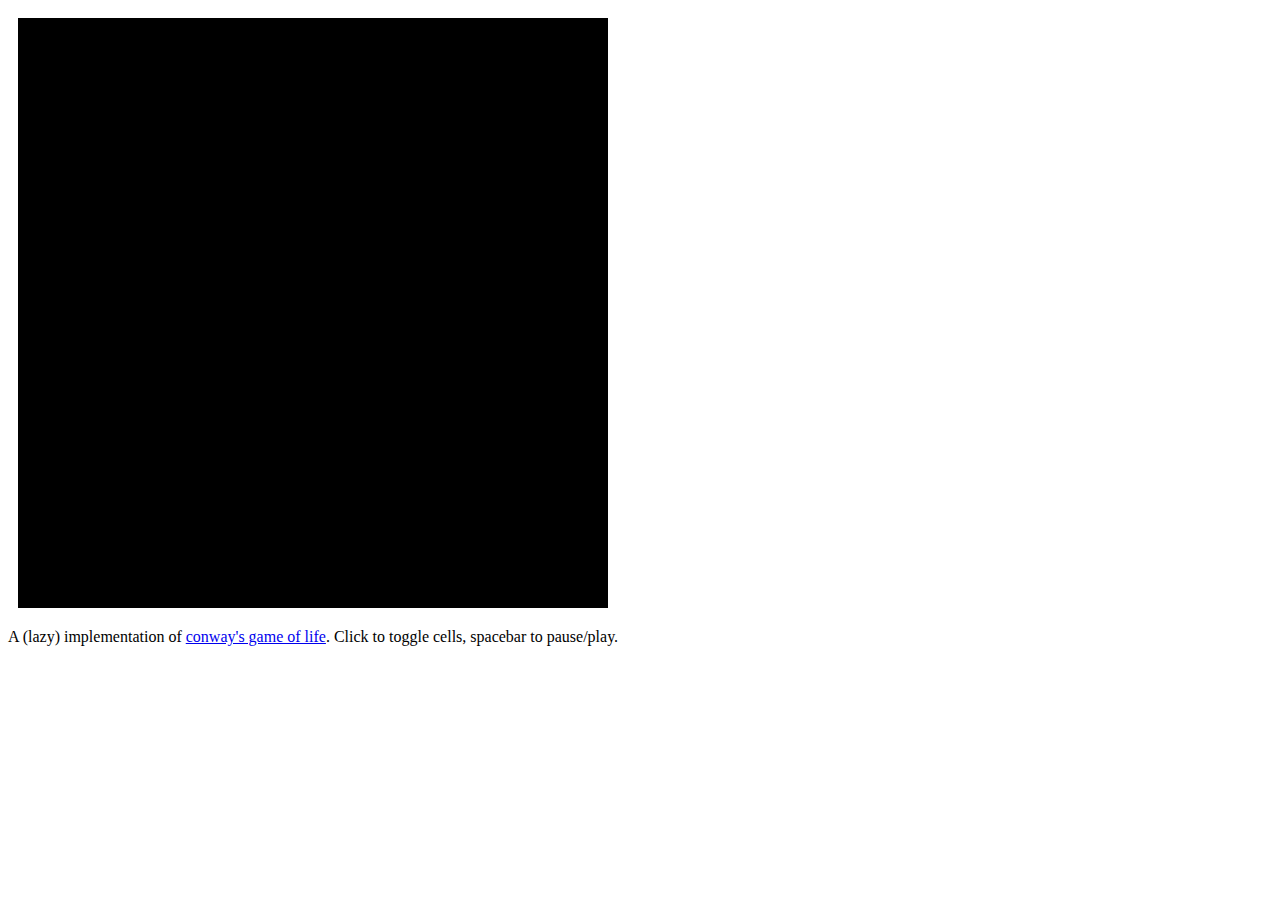
==== Pages/conway.html @ 53f1438e "Added conway's game of life." ====
<!DOCTYPE html>
<html>
<canvas id = "disp" width="600" height="600"></canvas>
<p>A (lazy) implementation of
  <a href = "https://en.wikipedia.org/wiki/Conway%27s_Game_of_Life">conway's game of life</a>. Click to toggle cells, spacebar to pause/play.
</p>

<script>

const GRID_SIZE = 10;
const WORLD_SIZE = 600/GRID_SIZE;
const FPS = 5;
var swap = false;//use 0th index as the current, 1st as buffer
var grid;
var running = false;

window.onload = function() {
  canvas = document.getElementById('disp');
  context = canvas.getContext('2d');
  grid = [];
  for(x = 0; x < WORLD_SIZE; x++) {
    grid[x] = [];
    for(y = 0; y < WORLD_SIZE; y++){
      grid[x][y] = [false, false];
    }
  }
  document.addEventListener("keydown", handleKeys);
  document.addEventListener("click", handleMouseClick);
  setInterval(repaint, 1000/FPS);
}

function repaint() {
  context.fillStyle = "black";
  context.fillRect(GRID_SIZE, GRID_SIZE, canvas.width - GRID_SIZE, canvas.height - GRID_SIZE);
  context.fillStyle = "white";
  for(x = 1; x < grid.length - 1; x++) {
    for(y = 1; y < grid[x].length - 1; y++) {
      if(swap ? grid[x][y][1] : grid[x][y][0])
      {
        context.fillRect(x * GRID_SIZE, y * GRID_SIZE, GRID_SIZE, GRID_SIZE);
      }
      if(running) {
        nextGen(x, y);
      }
    }
  }
  if(running) {
    swap = !swap;
  }
}

function nextGen(x, y) {
  var whichBuffer = swap ? [0, 1] : [1, 0]; //[current, buffer]
  var nAlive = 0;

  for(i = -1; i <= 1 && nAlive < 4; i++) {
    for(j= -1; j <= 1; j++) {
      if(j !=0 || i != 0) {
        if(grid[x + i][y + j][whichBuffer[1]]) {
          nAlive++;
        }
      }
    }
  }

  if(grid[x][y][whichBuffer[1]]) {
    grid[x][y][whichBuffer[0]] = nAlive > 1 && nAlive < 4;
  } else {
    grid[x][y][whichBuffer[0]] = nAlive === 3;
  }
}

function handleKeys(evt) {
  if(evt.keyCode === 32) {
    running = !running;
  }
}

function getMousePos(evt) {
    var rect = canvas.getBoundingClientRect();
    return {
      x: Math.round((evt.clientX - rect.left)/GRID_SIZE),
      y: Math.round((evt.clientY - rect.top)/GRID_SIZE)
    };
}

function handleMouseClick(evt) {
  var mousePos = getMousePos(evt);
  grid[mousePos.x][mousePos.y][swap ? 1 : 0] = !grid[mousePos.x][mousePos.y][swap ? 1 : 0];
}

</script>

</html>
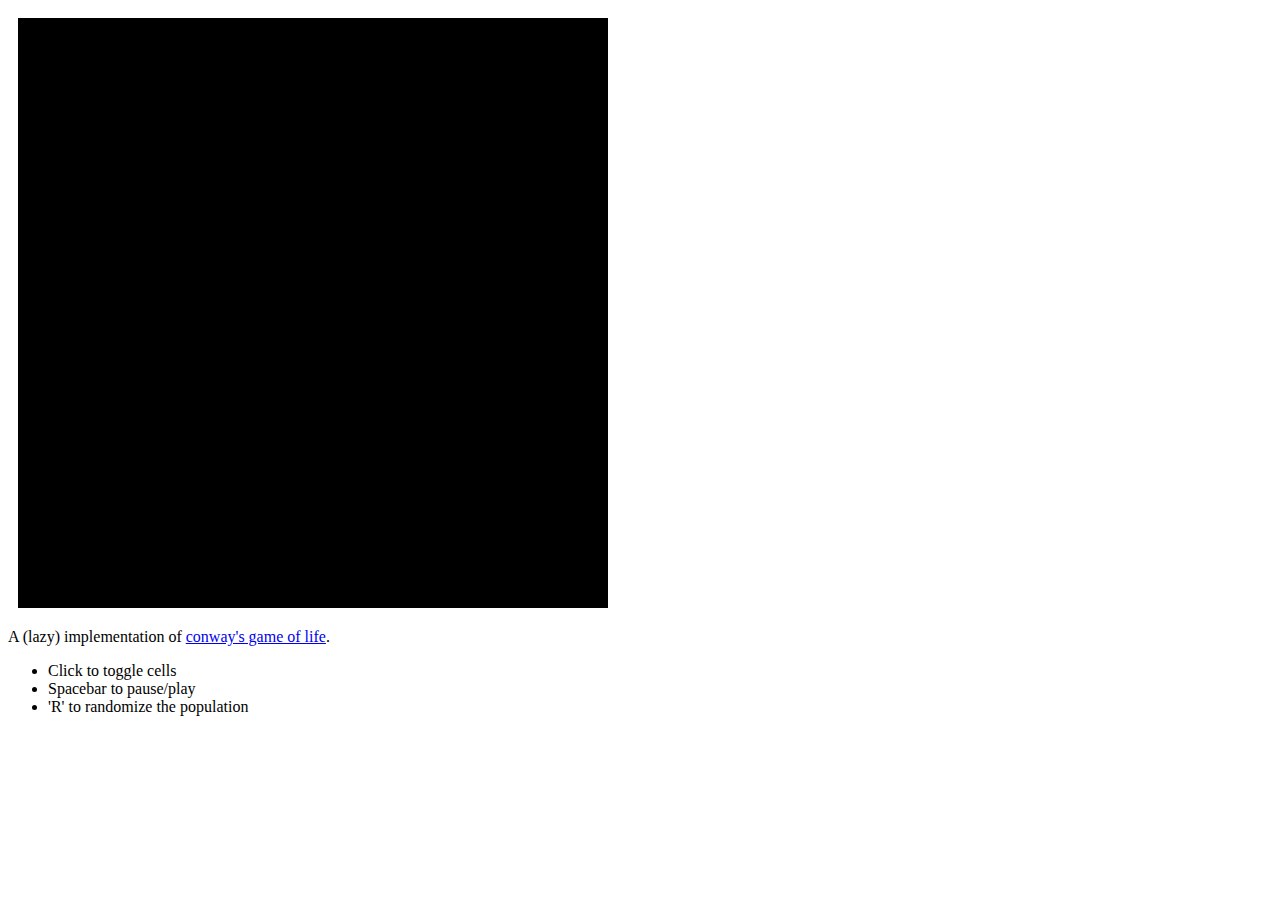
==== commit 5c6bc662: "Added random feature to conway's game of life." ====
--- a/Pages/conway.html
+++ b/Pages/conway.html
@@ -2,8 +2,13 @@
 <html>
 <canvas id = "disp" width="600" height="600"></canvas>
 <p>A (lazy) implementation of
-  <a href = "https://en.wikipedia.org/wiki/Conway%27s_Game_of_Life">conway's game of life</a>. Click to toggle cells, spacebar to pause/play.
+  <a href = "https://en.wikipedia.org/wiki/Conway%27s_Game_of_Life">conway's game of life</a>.
 </p>
+<ul>
+  <li>Click to toggle cells</li>
+  <li>Spacebar to pause/play</li>
+  <li>'R' to randomize the population </li>
+</ul>
 
 <script>
 
@@ -18,9 +23,9 @@
   canvas = document.getElementById('disp');
   context = canvas.getContext('2d');
   grid = [];
-  for(x = 0; x < WORLD_SIZE; x++) {
+  for(var x = 0; x < WORLD_SIZE; x++) {
     grid[x] = [];
-    for(y = 0; y < WORLD_SIZE; y++){
+    for(var y = 0; y < WORLD_SIZE; y++){
       grid[x][y] = [false, false];
     }
   }
@@ -33,8 +38,8 @@
   context.fillStyle = "black";
   context.fillRect(GRID_SIZE, GRID_SIZE, canvas.width - GRID_SIZE, canvas.height - GRID_SIZE);
   context.fillStyle = "white";
-  for(x = 1; x < grid.length - 1; x++) {
-    for(y = 1; y < grid[x].length - 1; y++) {
+  for(var x = 1; x < grid.length - 1; x++) {
+    for(var y = 1; y < grid[x].length - 1; y++) {
       if(swap ? grid[x][y][1] : grid[x][y][0])
       {
         context.fillRect(x * GRID_SIZE, y * GRID_SIZE, GRID_SIZE, GRID_SIZE);
@@ -53,8 +58,8 @@
   var whichBuffer = swap ? [0, 1] : [1, 0]; //[current, buffer]
   var nAlive = 0;
 
-  for(i = -1; i <= 1 && nAlive < 4; i++) {
-    for(j= -1; j <= 1; j++) {
+  for(var i = -1; i <= 1 && nAlive < 4; i++) {
+    for(var j= -1; j <= 1; j++) {
       if(j !=0 || i != 0) {
         if(grid[x + i][y + j][whichBuffer[1]]) {
           nAlive++;
@@ -71,6 +76,9 @@
 }
 
 function handleKeys(evt) {
+  if(evt.keyCode === 82) {
+    randomizePopultion();
+  }
   if(evt.keyCode === 32) {
     running = !running;
   }
@@ -89,6 +97,14 @@
   grid[mousePos.x][mousePos.y][swap ? 1 : 0] = !grid[mousePos.x][mousePos.y][swap ? 1 : 0];
 }
 
+function randomizePopultion() {
+  for(var x = 0; x < grid.length; x++) {
+    for(var y = 0; y < grid.length; y++) {
+      grid[x][y][swap ? 1 : 0] = Math.random() >= 0.5 ? true : false;
+    }
+  }
+}
+
 </script>
 
 </html>
